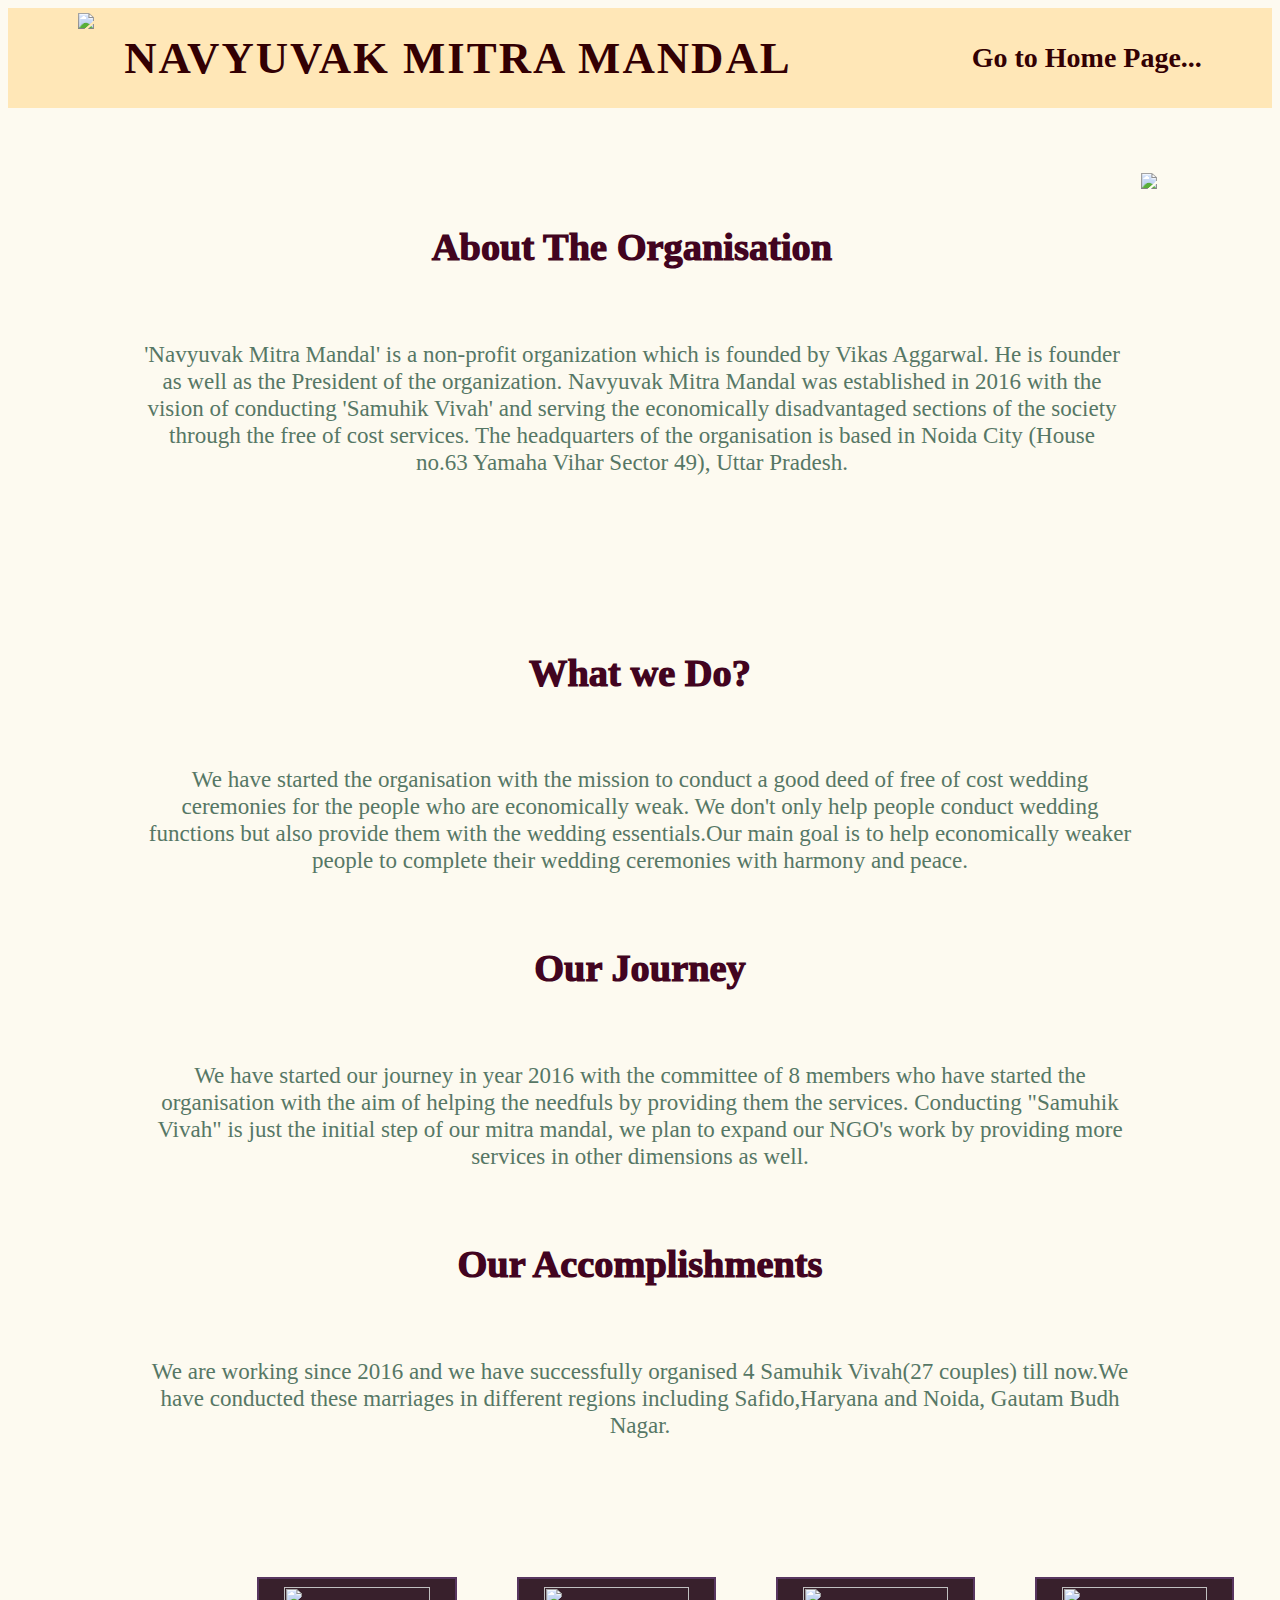
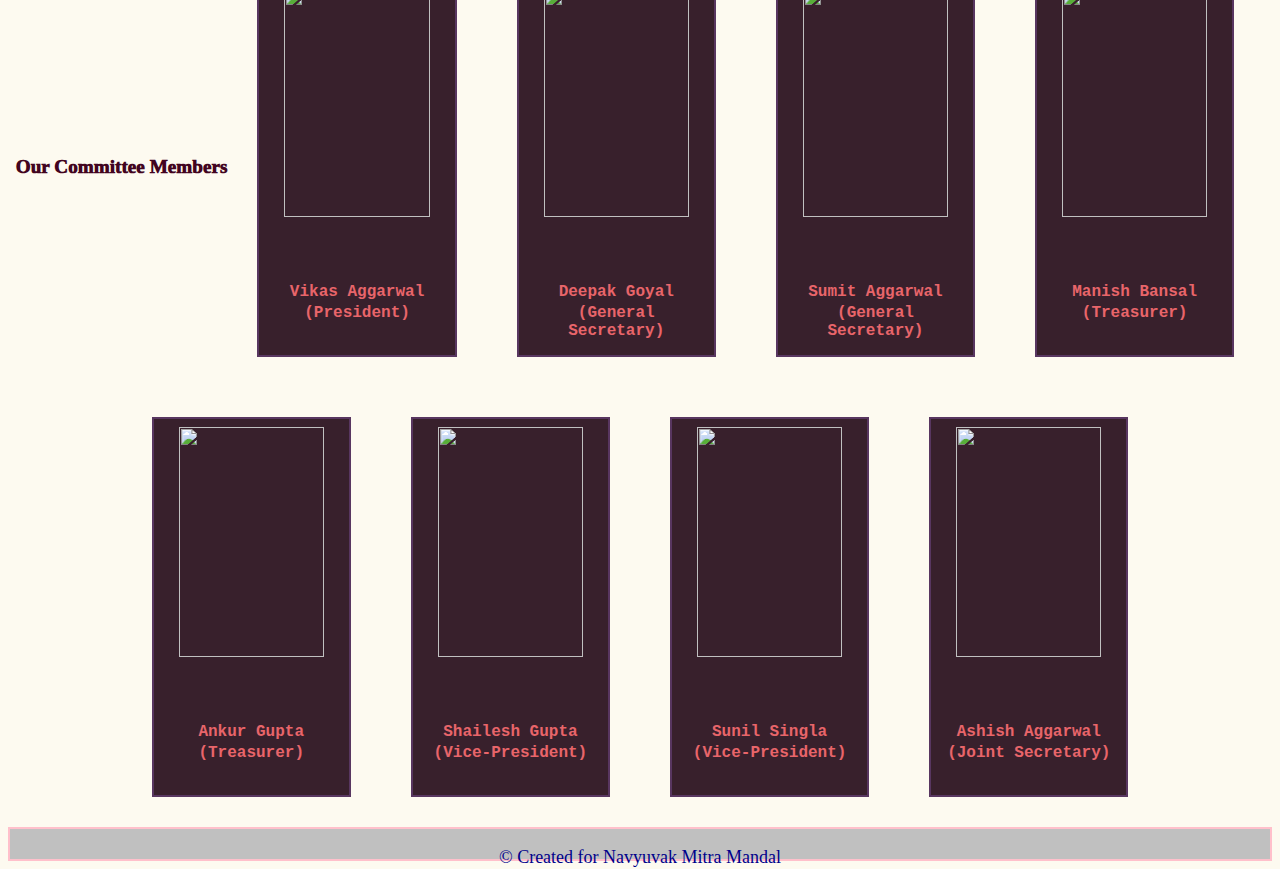
==== About.html @ 78b707c7 "Add files via upload" ====
<!doctype html>
<html>
<head>
    <title>About Us</title>
    <meta charset="utf-8">
    <meta lang="en">
    <meta name="viewport" content="width=devie-width initial-scale=1.0">
    <link href="https://cdn.jsdelivr.net/npm/bootstrap@5.2.1/dist/css/bootstrap.min.css" rel="stylesheet" integrity="sha384-iYQeCzEYFbKjA/T2uDLTpkwGzCiq6soy8tYaI1GyVh/UjpbCx/TYkiZhlZB6+fzT" crossorigin="anonymous">
    <link rel="stylesheet" href="about-us.css">
    <script src="https://kit.fontawesome.com/29eeafb53c.js" crossorigin="anonymous"></script>
    </head>
    <body>
        <section id="head-nav">
            <img src="images/NMM_logo.jpg" class="logo">
            <h1>Navyuvak Mitra Mandal</h1>
            <a href="index.html">Go to Home Page...</a>
        </section>
        <section id="about-section">
        <div id="about-us">
            <h2>About The Organisation</h2>
            <p>'Navyuvak Mitra Mandal' is a non-profit organization which is founded by Vikas Aggarwal. He is founder as well as the President of the organization. Navyuvak Mitra Mandal was established in 2016 with the vision of conducting 'Samuhik Vivah' and serving the economically disadvantaged sections of the society through the free of cost services. The headquarters of the organisation is based in Noida City (House no.63 Yamaha Vihar Sector 49), Uttar Pradesh.</p>
            </div>
            <img src="images/NMM_logo.jpg">
        </section>
        
        <div id="work-section">
            <h2>What we Do?</h2>
            <p>We have started the organisation with the mission to conduct a good deed of free of cost wedding ceremonies for the people who are economically weak.
            We don't only help people conduct wedding functions but also provide them with the wedding essentials.Our main goal is to help economically weaker people to complete their wedding ceremonies with harmony and peace.</p>
            <h2>Our Journey</h2>
            <p>We have started our journey in year 2016 with the committee of 8 members who have started the organisation with the aim of helping the needfuls by providing them the services. Conducting "Samuhik Vivah" is just the initial step of our mitra mandal, we plan to expand our NGO's work by providing more services in other dimensions as well.</p>
            <h2>Our Accomplishments</h2>
            <p>We are working since 2016 and we have successfully organised 4 Samuhik Vivah(27 couples) till now.We have conducted these marriages in different regions including Safido,Haryana and Noida, Gautam Budh Nagar.</p>
        </div>
        
        <section id="commitee-member">
            <h2>Our Committee Members</h2>
            <div class ="member-tile">
                <img src="images/Vikas-Agarwal.jpg">
                <p class="member-name">Vikas Aggarwal</p>
                <p class="designation">(President)</p>
            </div>
             <div class ="member-tile">
                <img src="images/Deepak.jpg">
                <p class="member-name">Deepak Goyal</p>
                <p class="designation">(General Secretary)</p>
            </div>
             <div class ="member-tile">
                <img src="images/Sumit-Agarwal.jpg">
                <p class="member-name">Sumit Aggarwal</p>
                <p class="designation">(General Secretary)</p>
            </div> 
            <div class ="member-tile">
                <img src="images/Manish-Bansal.jpg">
                <p class="member-name">Manish Bansal</p>
                <p class="designation">(Treasurer)</p>
            </div> 
            <div class ="member-tile">
                <img src="images/Ankur-Gupta.jpg">
                <p class="member-name">Ankur Gupta</p>
                <p class="designation">(Treasurer)</p>
            </div> 
            <div class ="member-tile">
                <img src="images/Shailesh-Gupta.jpg">
                <p class="member-name">Shailesh Gupta</p>
                <p class="designation">(Vice-President)</p>

            </div> 
            <div class ="member-tile">
                <img src="images/Sunil-singhla.jpg">
                <p class="member-name">Sunil Singla</p>
                <p class="designation">(Vice-President)</p>
            </div> 
            <div class ="member-tile">
                <img src="images/Ashish-Agarwal.jpg">
                <p class="member-name">Ashish Aggarwal</p>
                <p class="designation">(Joint Secretary)</p>
            </div>
        </section>
    <footer>
            <p>© Created for Navyuvak Mitra Mandal</p>
    </footer>
    
    </body>




</html>
---- about-us.css ----
body{
    text-align: center;
    background-color: #fdfaf0;
}
#head-nav{
    background-color: #ffe7b7;
    height: 100px;
    max-width: 100%;
    display: flex;
    align-items:center;
    justify-content:center;
    margin: auto;
}

#head-nav a{
    margin-left: 180px;
    font-family: 'Gabriola';
    font-weight: 600;
    font-size: 28px;
    text-decoration: none;
    color: #330003;
}

#head-nav a:hover{
    color: green;
}
#head-nav img{
    height: 90%;
    margin-right: 30px;
}

#head-nav h1{
    font-size: 3.5vw;
    font-family: 'Georgia';
    text-transform: uppercase;
    letter-spacing:2px;
    vertical-align: middle;
    color: #330003;
    font-weight: 900;
}
#about-section{
    max-width: 85%;
    margin: 50px 100px;
    align-self: center;
    padding: 15px;
    display: flex;
}

#work-section{
    max-width: 85%;
    margin: 50px 100px;
    align-self: center;
    padding: 15px;
}

#about-section img{
    max-width: 100%;
    max-height: 90%;
}
#about-us h2, #work-section h2{
    font-weight: 1000;
    font-size: 3vw;
    color: #420420;
}
#about-us h2, #about-us p,#work-section h2, #work-section p{
    padding: 20px;   
    font-family: 'Gabriola';
}

#about-us p, #work-section p{
    font-size: 1.8vw;
    color: #567765;
}

#commitee-member{
    display: flex;
    align-items: center;
    justify-content: center;
    flex-wrap: wrap;
    max-width: 100%;
}

#commitee-member h2{
    display: block;
    color: #420420;
    font-weight: 1000;
    font-size: 1.5vw;
    font-family: 'Georgia';
    
}
#commitee-member .member-tile{
    padding: 8px;
    margin: 30px;
    width: 14vw;
    height: 40vh;
    border: 2px solid #583660;
    background-color: #38202c;
}

#commitee-member .member-tile img{
    width: 90%;
    height: 80%;
    margin-bottom: 5px;
}
#commitee-member .member-tile p{
    margin: 0px;
    margin-top: 3px;
    font-family: 'Georgia', monospace;
    color: #e8656a;
    font-weight: 800;
}
#commitee-member .member-tile p:hover{
    color: #ff7500;
}
#commitee-member .member-tile:hover{
    background-color: #583660;
    cursor: pointer;
}
footer{
    max-height: 30px;
    border: 2px solid pink;
    background-color: silver;
}
footer p{
    font-size: 18px;
    color: darkblue;
}
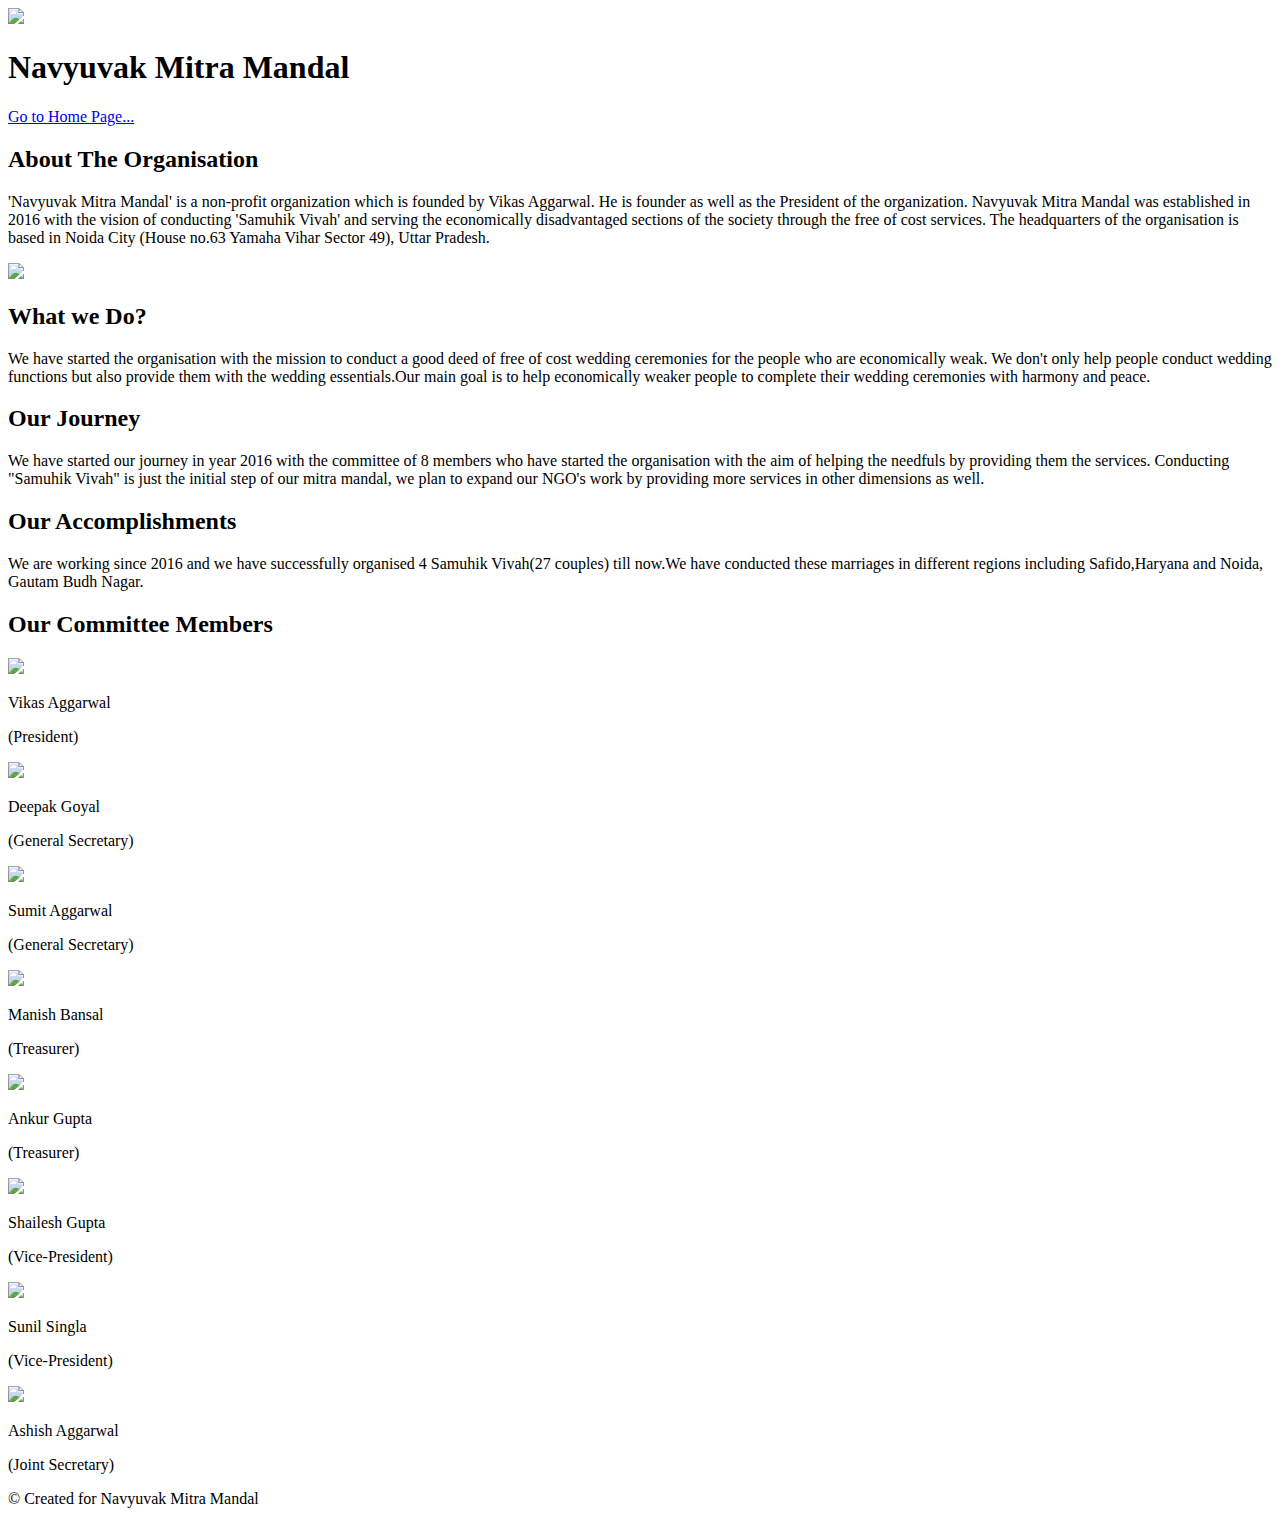
==== commit 74739157: "Update About.html" ====
--- a/About.html
+++ b/About.html
@@ -1,89 +1,89 @@
-<!doctype html>
-<html>
-<head>
-    <title>About Us</title>
-    <meta charset="utf-8">
-    <meta lang="en">
-    <meta name="viewport" content="width=devie-width initial-scale=1.0">
-    <link href="https://cdn.jsdelivr.net/npm/bootstrap@5.2.1/dist/css/bootstrap.min.css" rel="stylesheet" integrity="sha384-iYQeCzEYFbKjA/T2uDLTpkwGzCiq6soy8tYaI1GyVh/UjpbCx/TYkiZhlZB6+fzT" crossorigin="anonymous">
-    <link rel="stylesheet" href="about-us.css">
-    <script src="https://kit.fontawesome.com/29eeafb53c.js" crossorigin="anonymous"></script>
-    </head>
-    <body>
-        <section id="head-nav">
-            <img src="images/NMM_logo.jpg" class="logo">
-            <h1>Navyuvak Mitra Mandal</h1>
-            <a href="index.html">Go to Home Page...</a>
-        </section>
-        <section id="about-section">
-        <div id="about-us">
-            <h2>About The Organisation</h2>
-            <p>'Navyuvak Mitra Mandal' is a non-profit organization which is founded by Vikas Aggarwal. He is founder as well as the President of the organization. Navyuvak Mitra Mandal was established in 2016 with the vision of conducting 'Samuhik Vivah' and serving the economically disadvantaged sections of the society through the free of cost services. The headquarters of the organisation is based in Noida City (House no.63 Yamaha Vihar Sector 49), Uttar Pradesh.</p>
-            </div>
-            <img src="images/NMM_logo.jpg">
-        </section>
-        
-        <div id="work-section">
-            <h2>What we Do?</h2>
-            <p>We have started the organisation with the mission to conduct a good deed of free of cost wedding ceremonies for the people who are economically weak.
-            We don't only help people conduct wedding functions but also provide them with the wedding essentials.Our main goal is to help economically weaker people to complete their wedding ceremonies with harmony and peace.</p>
-            <h2>Our Journey</h2>
-            <p>We have started our journey in year 2016 with the committee of 8 members who have started the organisation with the aim of helping the needfuls by providing them the services. Conducting "Samuhik Vivah" is just the initial step of our mitra mandal, we plan to expand our NGO's work by providing more services in other dimensions as well.</p>
-            <h2>Our Accomplishments</h2>
-            <p>We are working since 2016 and we have successfully organised 4 Samuhik Vivah(27 couples) till now.We have conducted these marriages in different regions including Safido,Haryana and Noida, Gautam Budh Nagar.</p>
-        </div>
-        
-        <section id="commitee-member">
-            <h2>Our Committee Members</h2>
-            <div class ="member-tile">
-                <img src="images/Vikas-Agarwal.jpg">
-                <p class="member-name">Vikas Aggarwal</p>
-                <p class="designation">(President)</p>
-            </div>
-             <div class ="member-tile">
-                <img src="images/Deepak.jpg">
-                <p class="member-name">Deepak Goyal</p>
-                <p class="designation">(General Secretary)</p>
-            </div>
-             <div class ="member-tile">
-                <img src="images/Sumit-Agarwal.jpg">
-                <p class="member-name">Sumit Aggarwal</p>
-                <p class="designation">(General Secretary)</p>
-            </div> 
-            <div class ="member-tile">
-                <img src="images/Manish-Bansal.jpg">
-                <p class="member-name">Manish Bansal</p>
-                <p class="designation">(Treasurer)</p>
-            </div> 
-            <div class ="member-tile">
-                <img src="images/Ankur-Gupta.jpg">
-                <p class="member-name">Ankur Gupta</p>
-                <p class="designation">(Treasurer)</p>
-            </div> 
-            <div class ="member-tile">
-                <img src="images/Shailesh-Gupta.jpg">
-                <p class="member-name">Shailesh Gupta</p>
-                <p class="designation">(Vice-President)</p>
-
-            </div> 
-            <div class ="member-tile">
-                <img src="images/Sunil-singhla.jpg">
-                <p class="member-name">Sunil Singla</p>
-                <p class="designation">(Vice-President)</p>
-            </div> 
-            <div class ="member-tile">
-                <img src="images/Ashish-Agarwal.jpg">
-                <p class="member-name">Ashish Aggarwal</p>
-                <p class="designation">(Joint Secretary)</p>
-            </div>
-        </section>
-    <footer>
-            <p>© Created for Navyuvak Mitra Mandal</p>
-    </footer>
-    
-    </body>
-
-
-
-
-</html>+<!doctype html>
+<html>
+<head>
+    <title>About Us</title>
+    <meta charset="utf-8">
+    <meta lang="en">
+    <meta name="viewport" content="width=devie-width initial-scale=1.0">
+    <link href="https://cdn.jsdelivr.net/npm/bootstrap@5.2.1/dist/css/bootstrap.min.css" rel="stylesheet" integrity="sha384-iYQeCzEYFbKjA/T2uDLTpkwGzCiq6soy8tYaI1GyVh/UjpbCx/TYkiZhlZB6+fzT" crossorigin="anonymous">
+    <link rel="stylesheet" href="about-us.css">
+    <script src="https://kit.fontawesome.com/29eeafb53c.js" crossorigin="anonymous"></script>
+    </head>
+    <body>
+        <section id="head-nav">
+            <img src="https://github.com/RiyaGoyal2308/navyuvakmitramandal.github.io/blob/main/NMM_logo.jpg" class="logo">
+            <h1>Navyuvak Mitra Mandal</h1>
+            <a href="index.html">Go to Home Page...</a>
+        </section>
+        <section id="about-section">
+        <div id="about-us">
+            <h2>About The Organisation</h2>
+            <p>'Navyuvak Mitra Mandal' is a non-profit organization which is founded by Vikas Aggarwal. He is founder as well as the President of the organization. Navyuvak Mitra Mandal was established in 2016 with the vision of conducting 'Samuhik Vivah' and serving the economically disadvantaged sections of the society through the free of cost services. The headquarters of the organisation is based in Noida City (House no.63 Yamaha Vihar Sector 49), Uttar Pradesh.</p>
+            </div>
+            <img src="https://github.com/RiyaGoyal2308/navyuvakmitramandal.github.io/blob/main/NMM_logo.jpg">
+        </section>
+        
+        <div id="work-section">
+            <h2>What we Do?</h2>
+            <p>We have started the organisation with the mission to conduct a good deed of free of cost wedding ceremonies for the people who are economically weak.
+            We don't only help people conduct wedding functions but also provide them with the wedding essentials.Our main goal is to help economically weaker people to complete their wedding ceremonies with harmony and peace.</p>
+            <h2>Our Journey</h2>
+            <p>We have started our journey in year 2016 with the committee of 8 members who have started the organisation with the aim of helping the needfuls by providing them the services. Conducting "Samuhik Vivah" is just the initial step of our mitra mandal, we plan to expand our NGO's work by providing more services in other dimensions as well.</p>
+            <h2>Our Accomplishments</h2>
+            <p>We are working since 2016 and we have successfully organised 4 Samuhik Vivah(27 couples) till now.We have conducted these marriages in different regions including Safido,Haryana and Noida, Gautam Budh Nagar.</p>
+        </div>
+        
+        <section id="commitee-member">
+            <h2>Our Committee Members</h2>
+            <div class ="member-tile">
+                <img src="https://github.com/RiyaGoyal2308/navyuvakmitramandal.github.io/blob/main/Vikas-Agarwal.jpg">
+                <p class="member-name">Vikas Aggarwal</p>
+                <p class="designation">(President)</p>
+            </div>
+             <div class ="member-tile">
+                <img src="https://github.com/RiyaGoyal2308/navyuvakmitramandal.github.io/blob/main/Deepak.jpg">
+                <p class="member-name">Deepak Goyal</p>
+                <p class="designation">(General Secretary)</p>
+            </div>
+             <div class ="member-tile">
+                <img src="https://github.com/RiyaGoyal2308/navyuvakmitramandal.github.io/blob/main/Sumit-Agarwal.jpg">
+                <p class="member-name">Sumit Aggarwal</p>
+                <p class="designation">(General Secretary)</p>
+            </div> 
+            <div class ="member-tile">
+                <img src="https://github.com/RiyaGoyal2308/navyuvakmitramandal.github.io/blob/main/Manish-Bansal.jpg">
+                <p class="member-name">Manish Bansal</p>
+                <p class="designation">(Treasurer)</p>
+            </div> 
+            <div class ="member-tile">
+                <img src="https://github.com/RiyaGoyal2308/navyuvakmitramandal.github.io/blob/main/Ankur-Gupta.jpg">
+                <p class="member-name">Ankur Gupta</p>
+                <p class="designation">(Treasurer)</p>
+            </div> 
+            <div class ="member-tile">
+                <img src="https://github.com/RiyaGoyal2308/navyuvakmitramandal.github.io/blob/main/Shailesh-Gupta.jpg">
+                <p class="member-name">Shailesh Gupta</p>
+                <p class="designation">(Vice-President)</p>
+
+            </div> 
+            <div class ="member-tile">
+                <img src="https://github.com/RiyaGoyal2308/navyuvakmitramandal.github.io/blob/main/sunil-singhla.jpg">
+                <p class="member-name">Sunil Singla</p>
+                <p class="designation">(Vice-President)</p>
+            </div> 
+            <div class ="member-tile">
+                <img src="https://github.com/RiyaGoyal2308/navyuvakmitramandal.github.io/blob/main/Ashish-Agarwal.jpg">
+                <p class="member-name">Ashish Aggarwal</p>
+                <p class="designation">(Joint Secretary)</p>
+            </div>
+        </section>
+    <footer>
+            <p>© Created for Navyuvak Mitra Mandal</p>
+    </footer>
+    
+    </body>
+
+
+
+
+</html>
